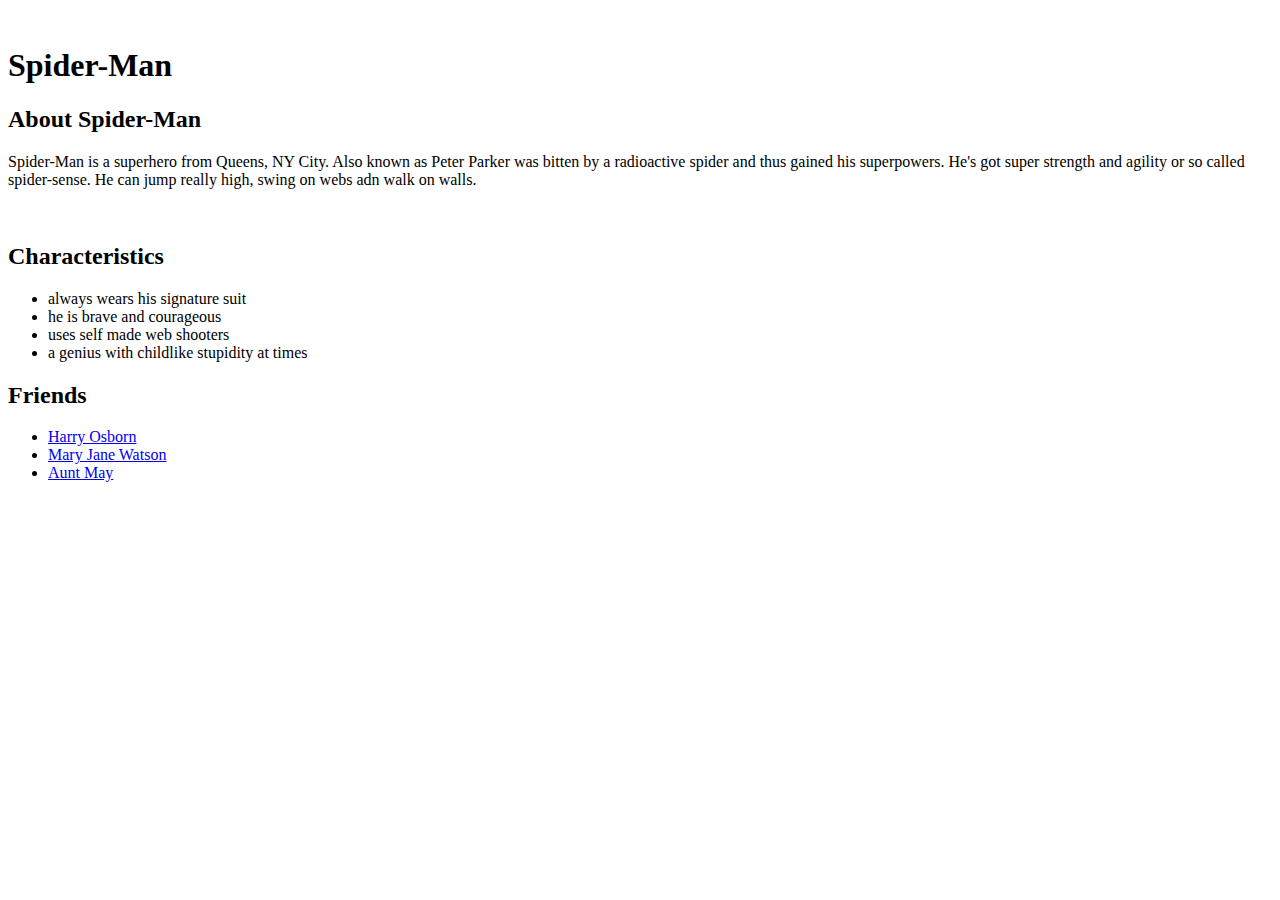
==== index.html @ fbc6a468 "Created an index page and added 2 images" ====
<!DOCTYPE html>
<html>
    <head>
        <title>My favourite superhero</title>
    </head>
    <body>
        <header>
            <img href="img/avatar.png">
            <h1>Spider-Man</h1>
        </header>
        <main>
            <h2>About Spider-Man</h2>
            <p>Spider-Man is a superhero from Queens, NY City. Also known as Peter Parker was bitten by a radioactive spider and thus gained his superpowers. He's got super strength and agility or so called spider-sense. He can jump really high, swing on webs adn walk on walls.</p>
            <img href="img/meme.jpg">
            <h2>Characteristics</h2>
            <ul>
                <li>always wears his signature suit</li>
                <li>he is brave and courageous</li>
                <li>uses self made web shooters</li>
                <li>a genius with childlike stupidity at times</li>
            </ul>
            <h2>Friends</h2>
            <ul>
                <li><a href="https://en.wikipedia.org/wiki/Harry_Osborn">Harry Osborn</a></li>
                <li><a href="https://en.wikipedia.org/wiki/Mary_Jane_Watson">Mary Jane Watson</a></li>
                <li><a href="https://en.wikipedia.org/wiki/Aunt_May">Aunt May</a></li>
            </ul>
        </main>
        <footer>

        </footer>
    </body>
</html>
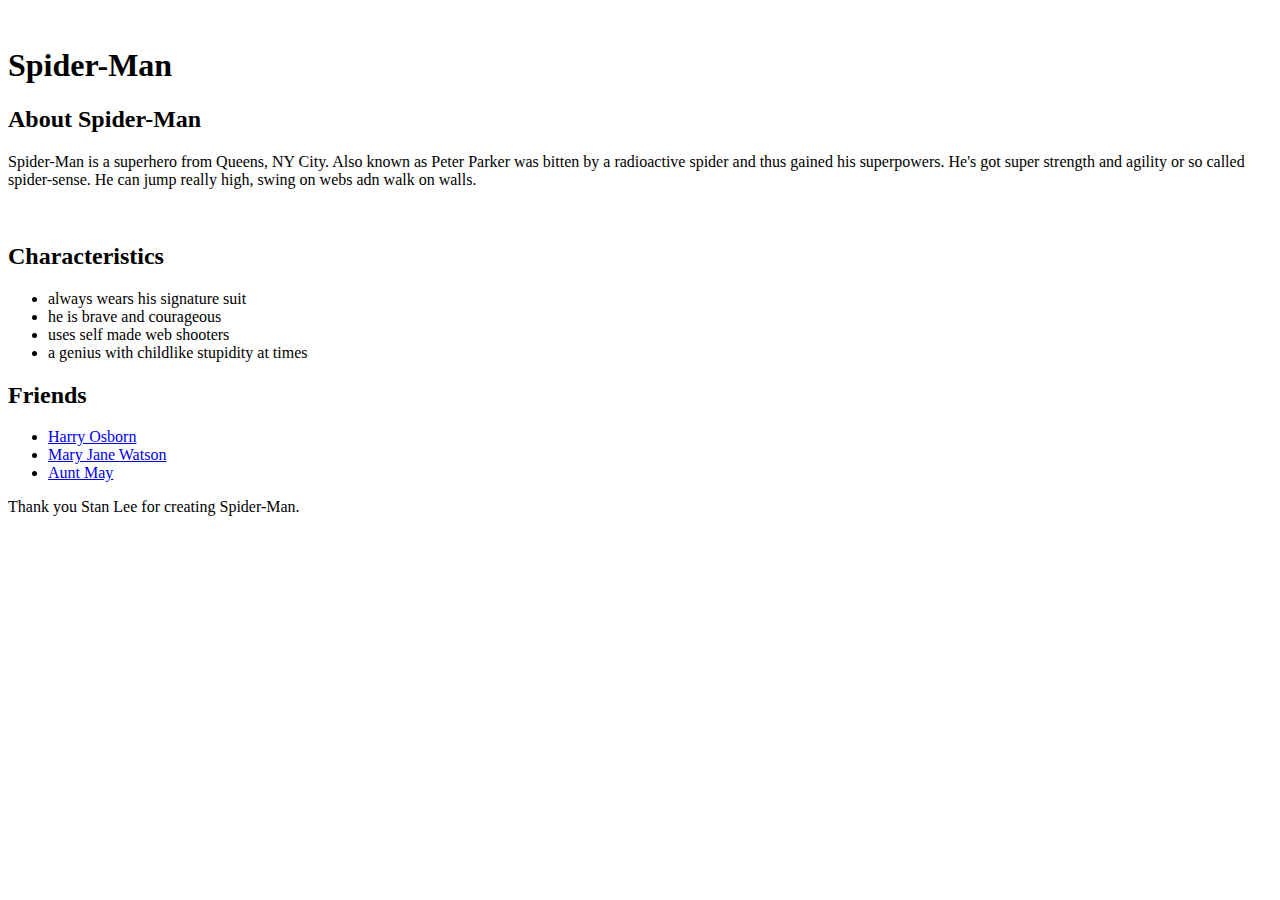
==== commit cf2330b7: "added an element" ====
--- a/index.html
+++ b/index.html
@@ -27,7 +27,7 @@
             </ul>
         </main>
         <footer>
-
+            <p>Thank you Stan Lee for creating Spider-Man.</p>
         </footer>
     </body>
 </html>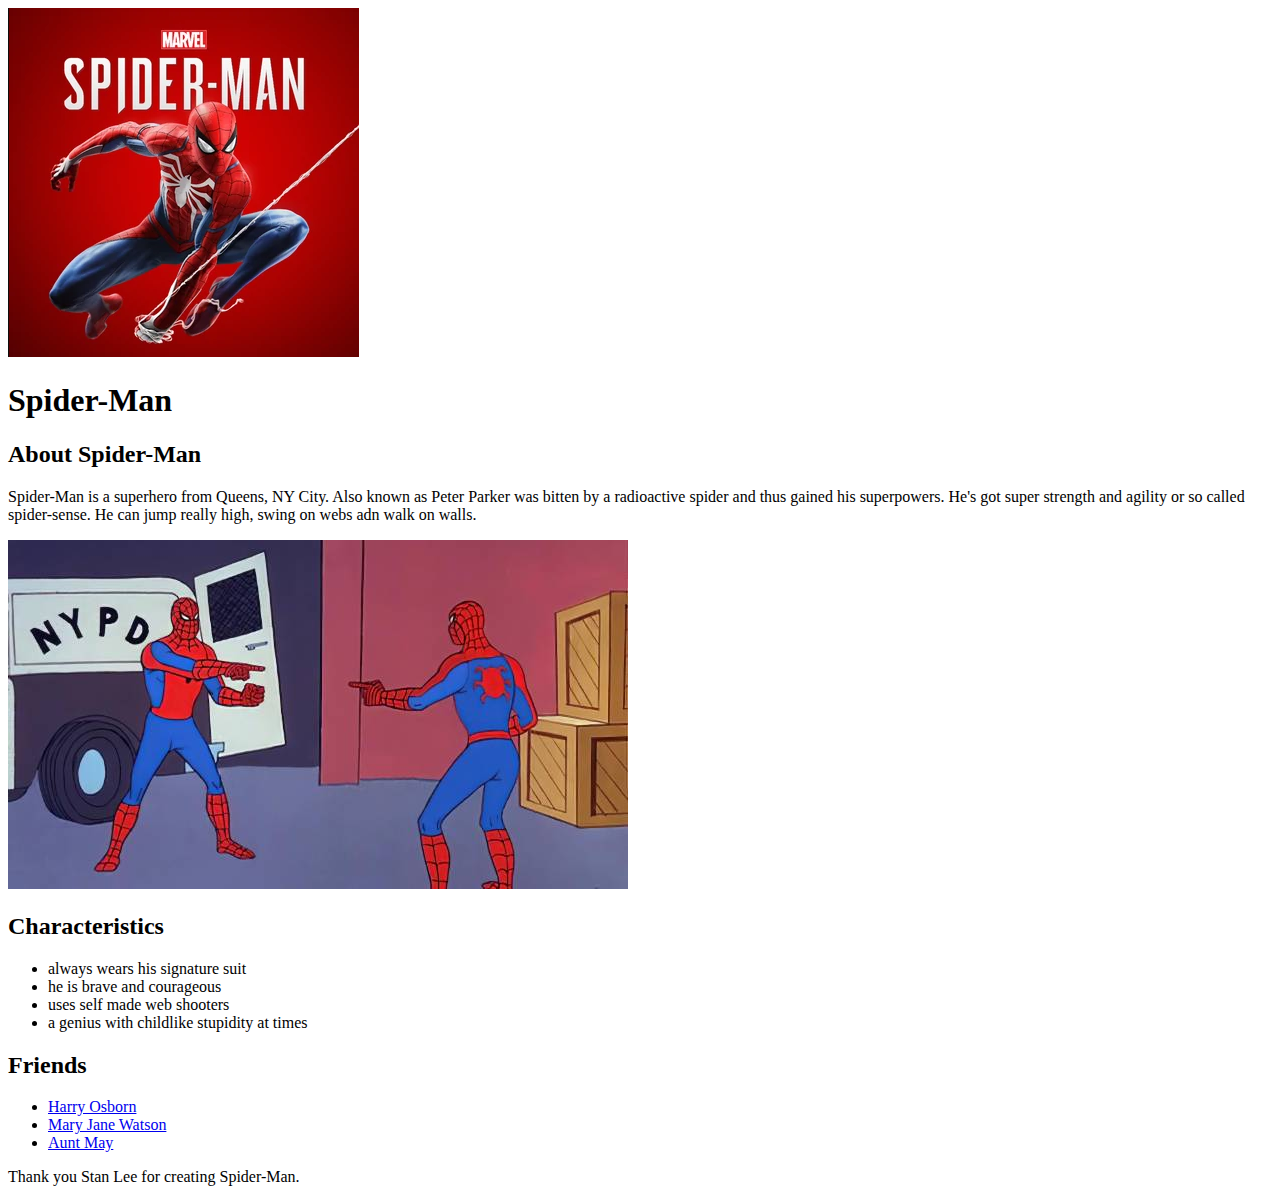
==== commit 85086adb: "Update index.html" ====
--- a/index.html
+++ b/index.html
@@ -5,13 +5,13 @@
     </head>
     <body>
         <header>
-            <img href="img/avatar.png">
+            <img src="img/avatar.png">
             <h1>Spider-Man</h1>
         </header>
         <main>
             <h2>About Spider-Man</h2>
             <p>Spider-Man is a superhero from Queens, NY City. Also known as Peter Parker was bitten by a radioactive spider and thus gained his superpowers. He's got super strength and agility or so called spider-sense. He can jump really high, swing on webs adn walk on walls.</p>
-            <img href="img/meme.jpg">
+            <img src="img/meme.jpg">
             <h2>Characteristics</h2>
             <ul>
                 <li>always wears his signature suit</li>
